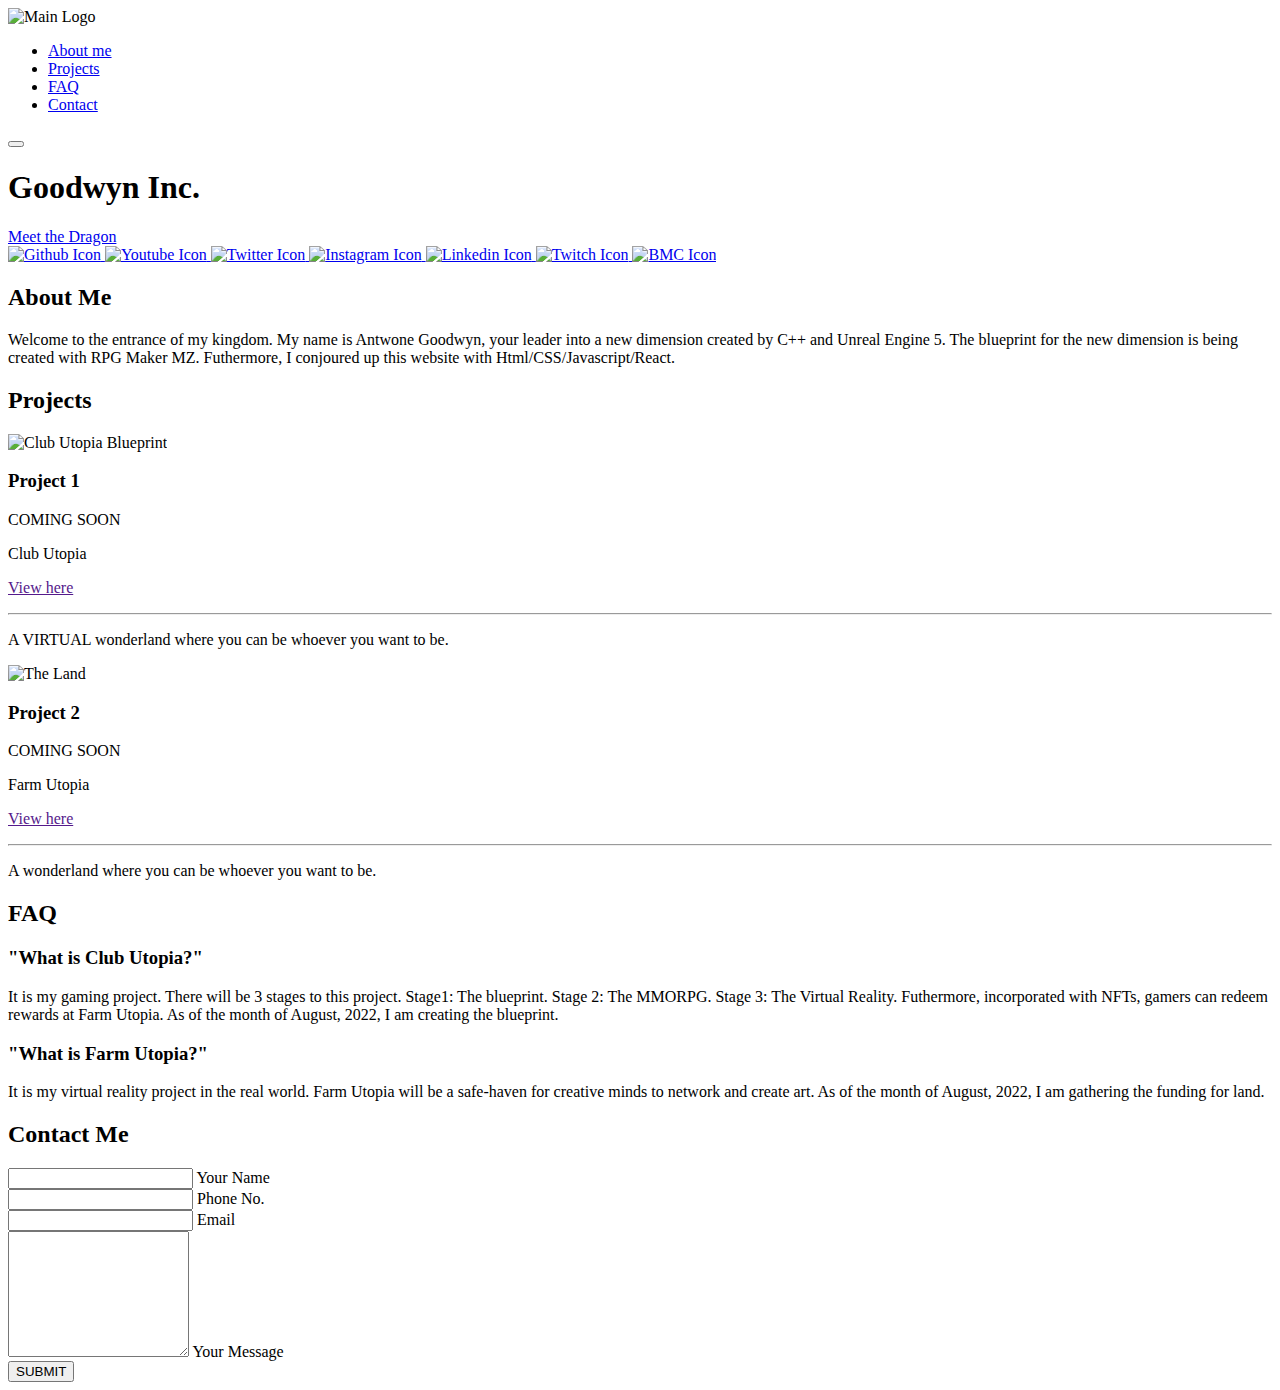
==== index.html @ a715059a "old temp" ====
<!doctype html>
<html>
<head>
<link rel="stylesheet" href="Src/styles.css"/>
<link rel="preconnect" href="https://fonts.googleapis.com">
<link rel="preconnect" href="https://fonts.gstatic.com" crossorigin>
<link href="https://fonts.googleapis.com/css2?family=Press+Start+2P&display=swap" rel="stylesheet">
<link rel="icon" type="image/png" href="Src/images/21eb7a428824d1_flip-DESKTOP-UR54V5O.png" sizes="128x128">
<script src="https://kit.fontawesome.com/c5fe44d43f.js" crossorigin="anonymous"></script>
<meta charset="utf-8">
<title>7StarsStay</title>
	
</head>

<body>
	
	
	<section class="main">
		
	  <nav>
	<img class="logo" Src="Src/images/21eb7a428824d1_flip-DESKTOP-UR54V5O.png" alt="Main Logo"/>	
		 
		 	<ul id="nav-list">
				<li><a class="quick-link-text" href="#about-me">About me</a></li>	
				<li><a class="quick-link-text" href="#projects">Projects</a></li>
				<li><a class="quick-link-text" href="#FAQ">FAQ</a></li>
				<li><a class="quick-link-text" href="#contact">Contact</a></li>
				
			</ul>	
		  <button class="hamburger" id="hamburger">
		  	<i class="fas fa-bars"></i>
		  </button>
		</nav>
		
	<div class="main-area">
		
		<div class="main-text">	
		<h1 >Goodwyn Inc.</h1>	
		<p class="main-main-text"></p>
			<div class="button1"><a class="button-text1" href="#about-me">Meet the Dragon</a></div>
	  </div>
			
			<div class="socials">
			<a class="socials-icon" href="https://github.com/PrinceHimourself" target="_blank" rel="noopener noreferrer"> 
				<img class="socials-icon" src="Src/images/Octocat.png" alt="Github Icon"/>	
			  </a>
			<a class="socials-icon" href="https://www.youtube.com/channel/UCcJfVBVNZvlBPi29KvwW5ng" target="_blank" rel="noopener noreferrer"> 
				<img class="socials-icon" src="Src/images/youtube-logo-png-46031.png" alt="Youtube Icon"/>
			  </a>
			<a class="socials-icon" href="https://www.twitter.com/himourself" target="_blank" rel="noopener noreferrer"> 
				<img class="socials-icon" src="Src/images/2021 Twitter logo - blue.png" alt="Twitter Icon"/>
			  </a>
			<a class="socials-icon" href="https://www.instagram.com/princehimourself" target="_blank" rel="noopener noreferrer"> 
				<img class="socials-icon" src="Src/images/Instagram_Glyph_Gradient_RGB.png" alt="Instagram Icon"/>
			  </a>
			<a class="socials-icon" href="https://www.linkedin.com/in/antwone-goodwyn-545931159/" target="_blank" rel="noopener noreferrer"> 
				<img class="socials-icon" src="Src/images/LI-In-Bug.png" alt="Linkedin Icon"/>
			  </a>
			<a class="socials-icon" href="https://www.twitch.tv/himourself" target="_blank" rel="noopener noreferrer"> 
				<img class="socials-icon" src="Src/images/TwitchGlitchPurple.png" alt="Twitch Icon"/>
			  </a> 
			<a class="socials-icon" href="https://www.buymeacoffee.com/Prince777" target="_blank" rel="noopener noreferrer"> 
				<img class="socials-icon" src="Src/images/bmc-logo-no-background.png" alt="BMC Icon"/>
			  </a> 
			</div>
			
	</div>
		
</section>
	
	<section class="sub-section" id="about-me">
		<div class="information">
		<h2>About Me</h2>
		<p> Welcome to the entrance of my kingdom. My name is Antwone Goodwyn, your leader into a new dimension created by C++ and Unreal Engine 5. The blueprint for the new dimension is being created with RPG Maker MZ. Futhermore, I conjoured up this website with Html/CSS/Javascript/React.</p>
			
	<!--
		</div>
		<div class="headshot-container">
		<img class="headshot" src= "images/0JjX18EF.jpg" alt="My headshot"/>
-->
		</div>
	
	
	</section>
	
	<section class="sub-section2" id="projects">
	
		<h2>Projects</h2>
		<div class="project-container">
		<div class="project-card">
			<img class="project-image" src= "Src/images/Duality.png" alt="Club Utopia Blueprint"/>
			<h3>Project 1</h3>
			<p>COMING SOON</p>
			<p class="sub-text">Club Utopia</p>
			<p class="sub-text"><a class="project-link" href="" target="_blank" rel="noopener noreferrer">View here</a></p>
			<hr/>
			<p class="sub-text"> A VIRTUAL wonderland where you can be whoever you want to be.</p>
			</div>
			
		<div class="project-card">
			<img class="project-image" src="Src/images/merrick-co-1.jpg" alt="The Land"/>
			<h3>Project 2</h3>
			<p >COMING SOON</p>
			<p class="sub-text">Farm Utopia</p>
			<p class="sub-text"><a class="project-link" href="" target="_blank" rel="noopener noreferrer">View here</a></p>
			<hr/>
			<p class="sub-text"> A wonderland where you can be whoever you want to be.</p>
			</div>
		</div>
	
	</section>
		
<section class="sub-sectionFAQ" id="FAQ">
	<div class="information">	
	
	<h2>FAQ</h2>
		
	<h3> "What is Club Utopia?"</h3>
		
	<p> It is my gaming project. There will be 3 stages to this project. Stage1: The blueprint. Stage 2: The MMORPG. Stage 3: The Virtual Reality. Futhermore, incorporated with NFTs, gamers can redeem rewards at Farm Utopia. As of the month of August, 2022, I am creating the blueprint.</p>
	
	<h3> "What is Farm Utopia?"</h3>
		
	<p> It is my virtual reality project in the real world. Farm Utopia will be a safe-haven for creative minds to network and create art. As of the month of August, 2022, I am gathering the funding for land. </p> 
	
	</div>
				
	</section>

<footer id="contact">
		<h2>Contact Me</h2>
		
	<div class="contact-form">
		
		<form>

			
			<div class="form-row"> 
				
			<div class="input-group">
			<input type="text" id="name" required>
			<label for="name"><i class="fa-solid fa-skull"></i> Your Name</label>
			</div>
			
			<div class="input-group">
			<input type="text" id="number" required>
			<label for="number"><i class="fa-solid fa-feather-pointed"></i> Phone No.</label>
			</div>
			
			</div>
			
			
			<div class="input-group">
			<input type="text" id="email" required>
			<label for="email"><i class="fa-solid fa-pen-fancy"></i> Email</label>
			</div>
			
			<div class="input-group">
			<textarea id="message"  rows="8" required></textarea>
			<label for="message"><i class="fa-regular fa-note-sticky"></i> Your Message</label>

			</div>
			
			<button class="button-contact" type="submit">SUBMIT <i class="fa-solid fa-dove"></i></button>
			
		</form>
	
	</div>
	
	</footer>
	
	<script src="Src/app.js"></script>
</body>
</html>
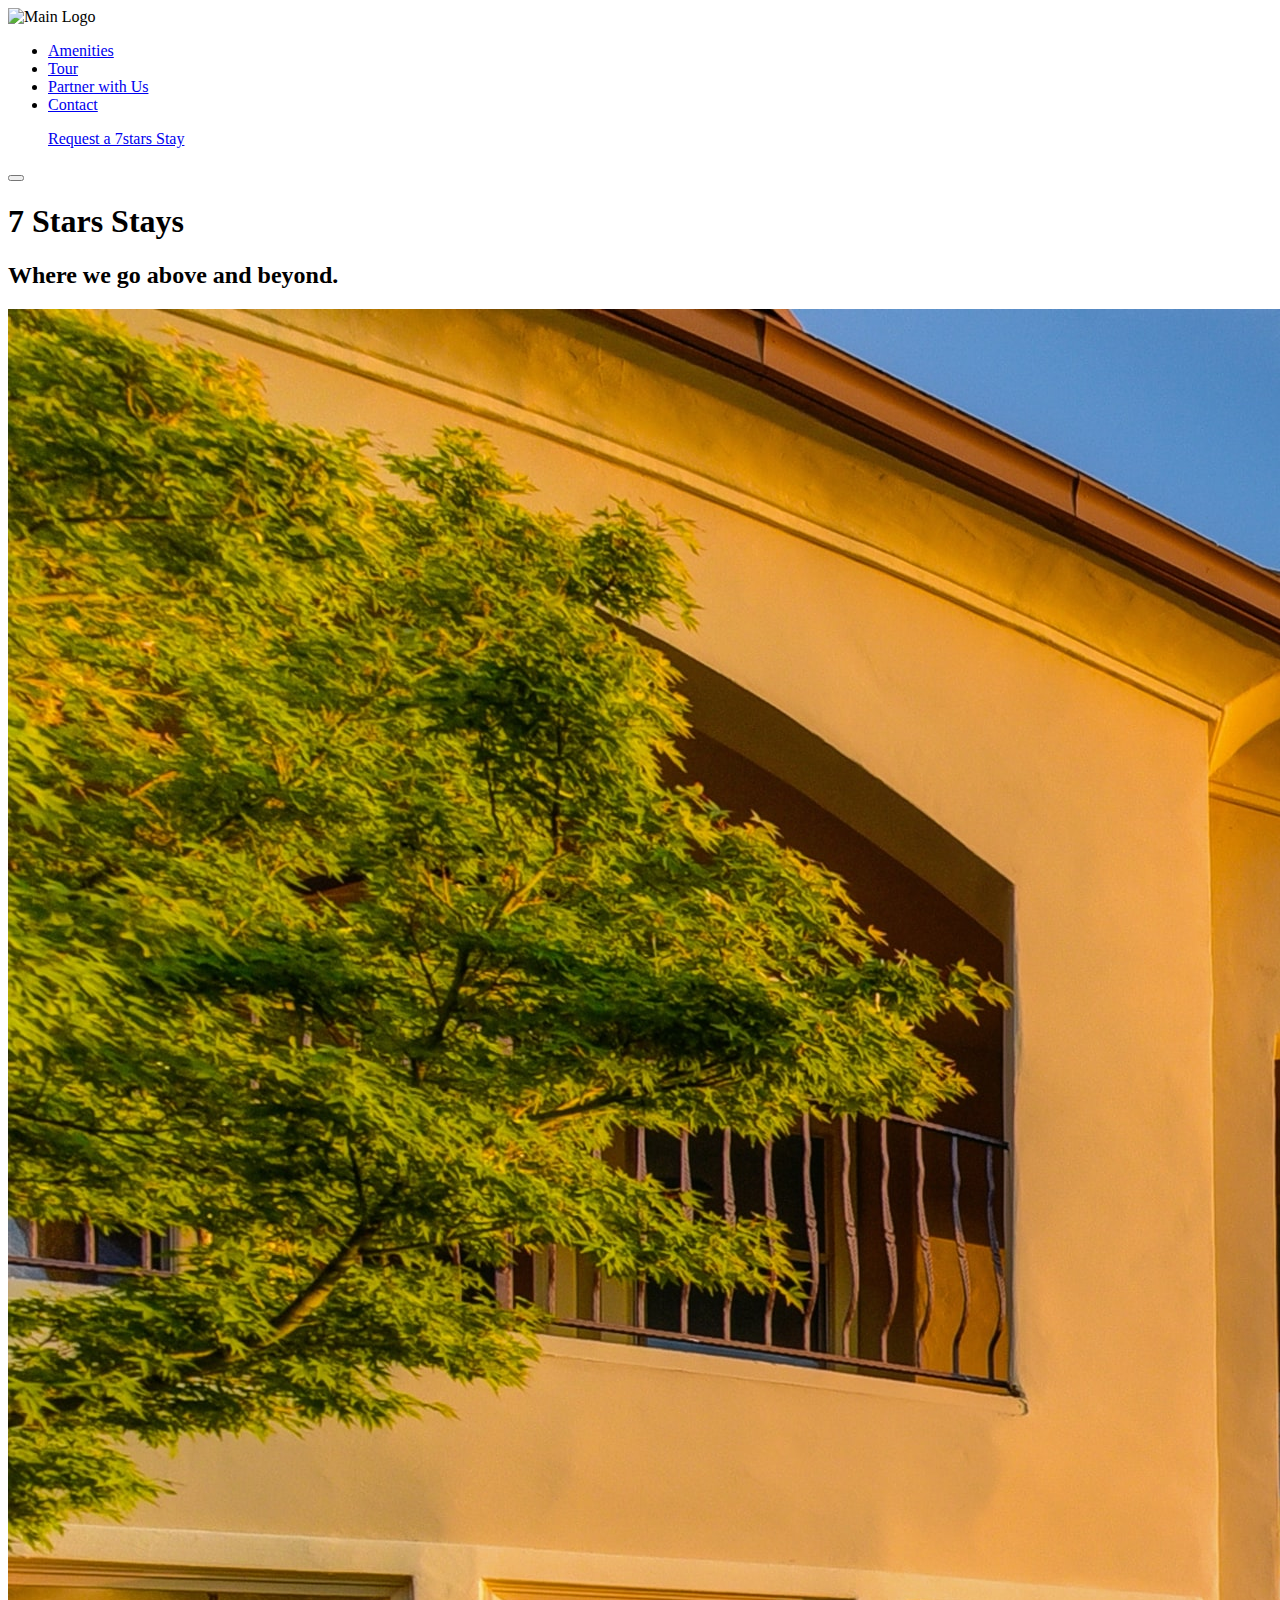
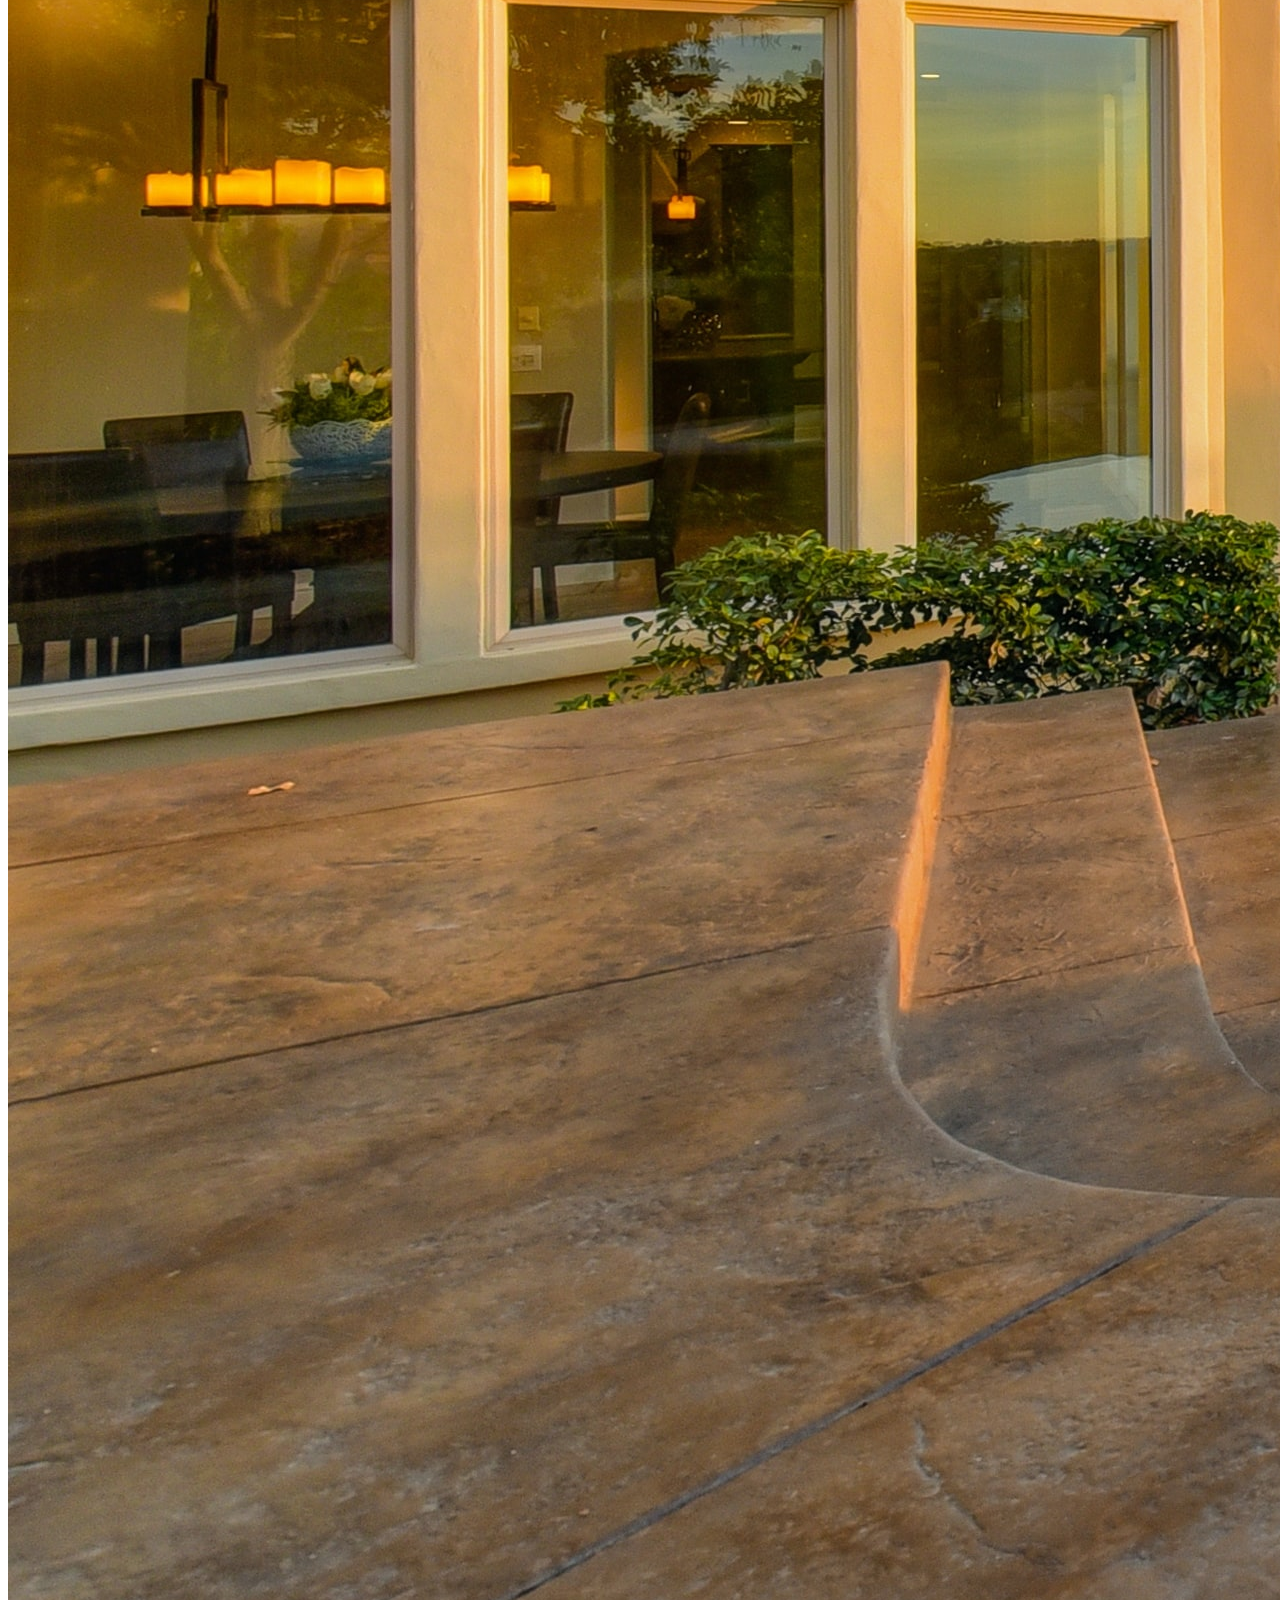
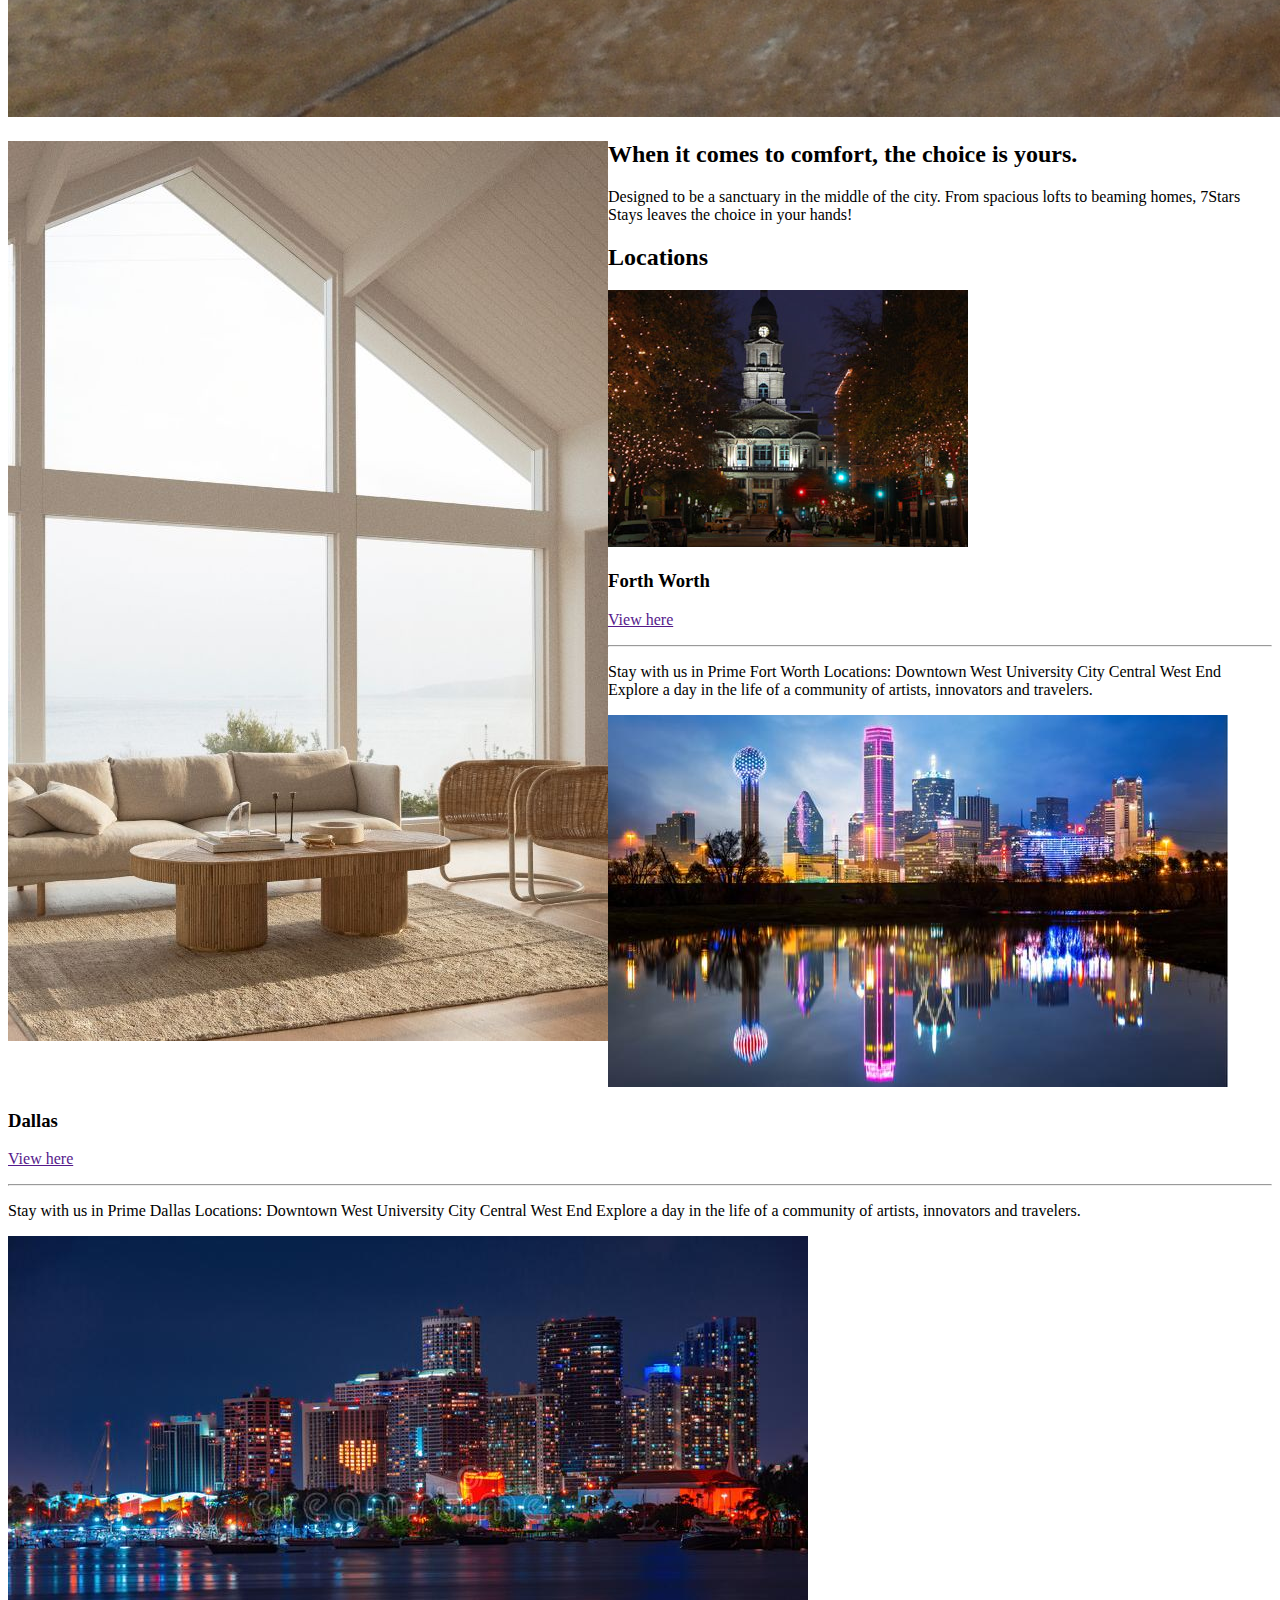
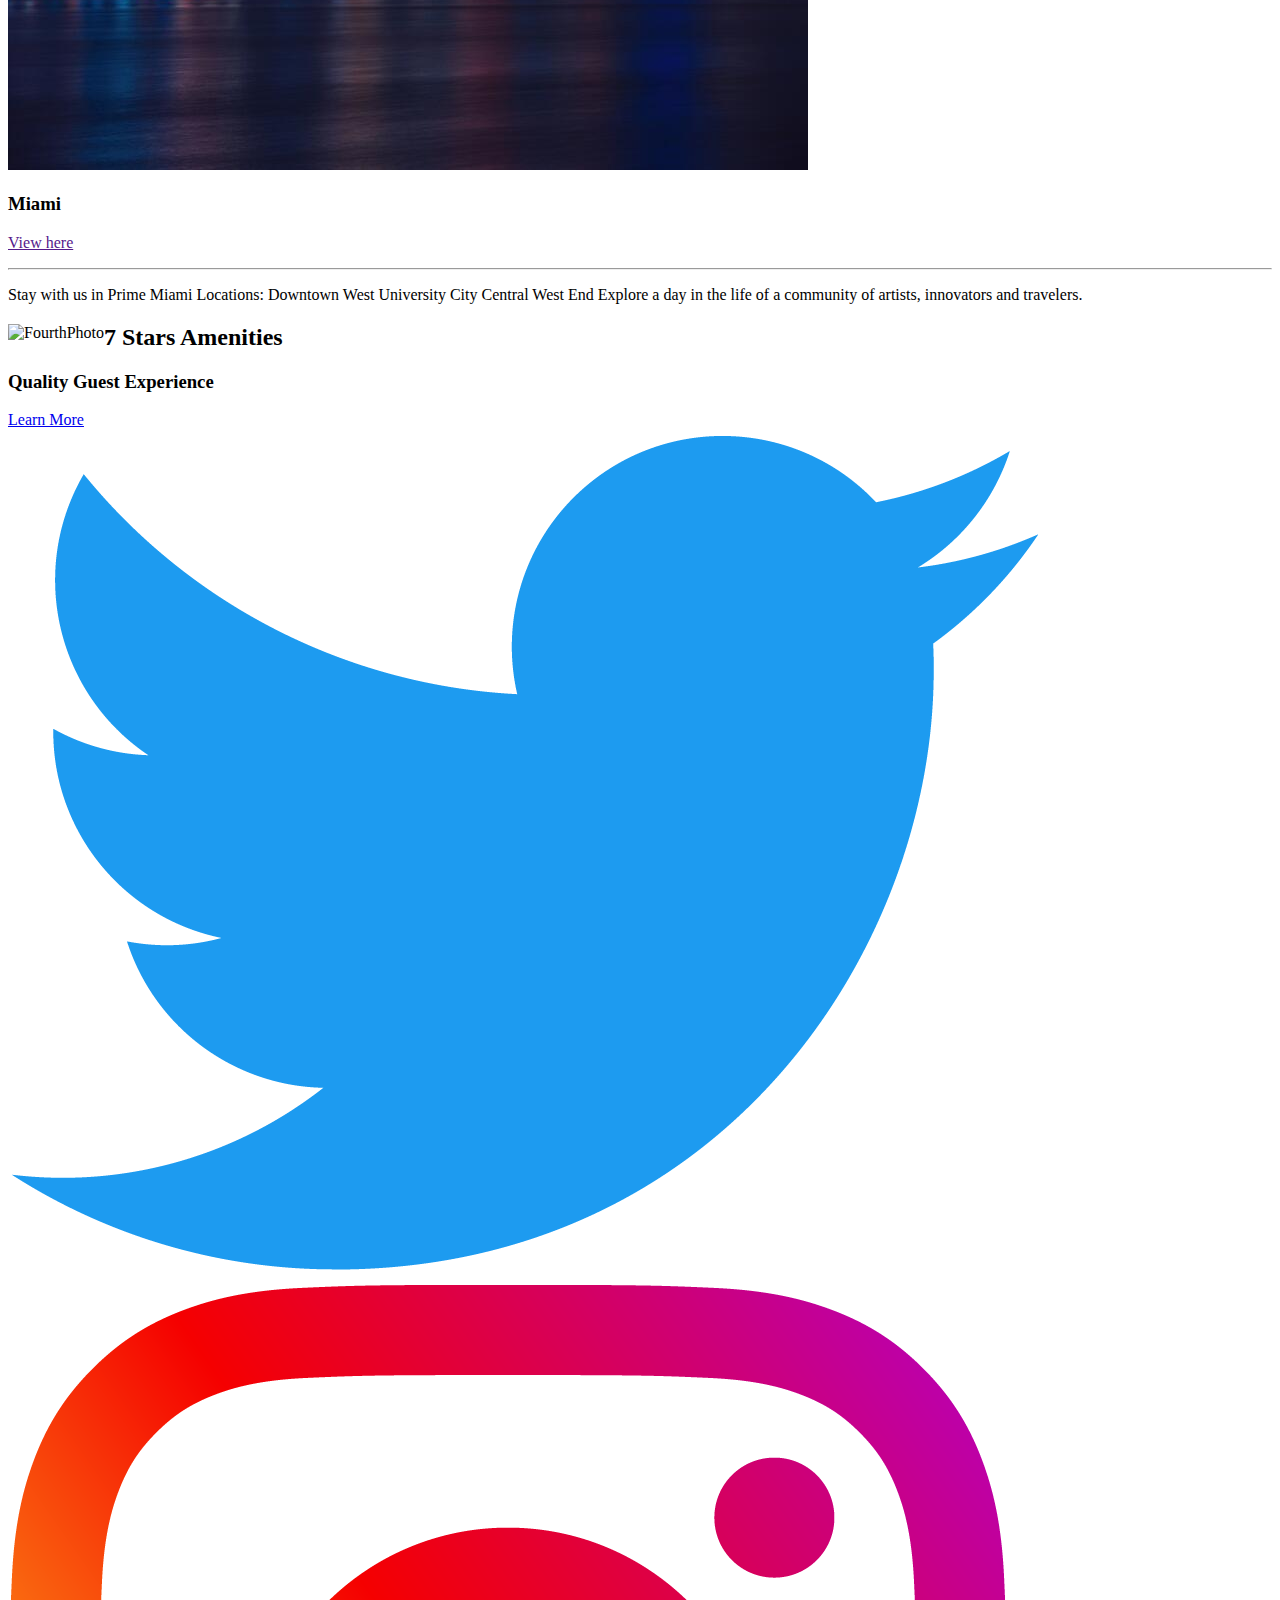
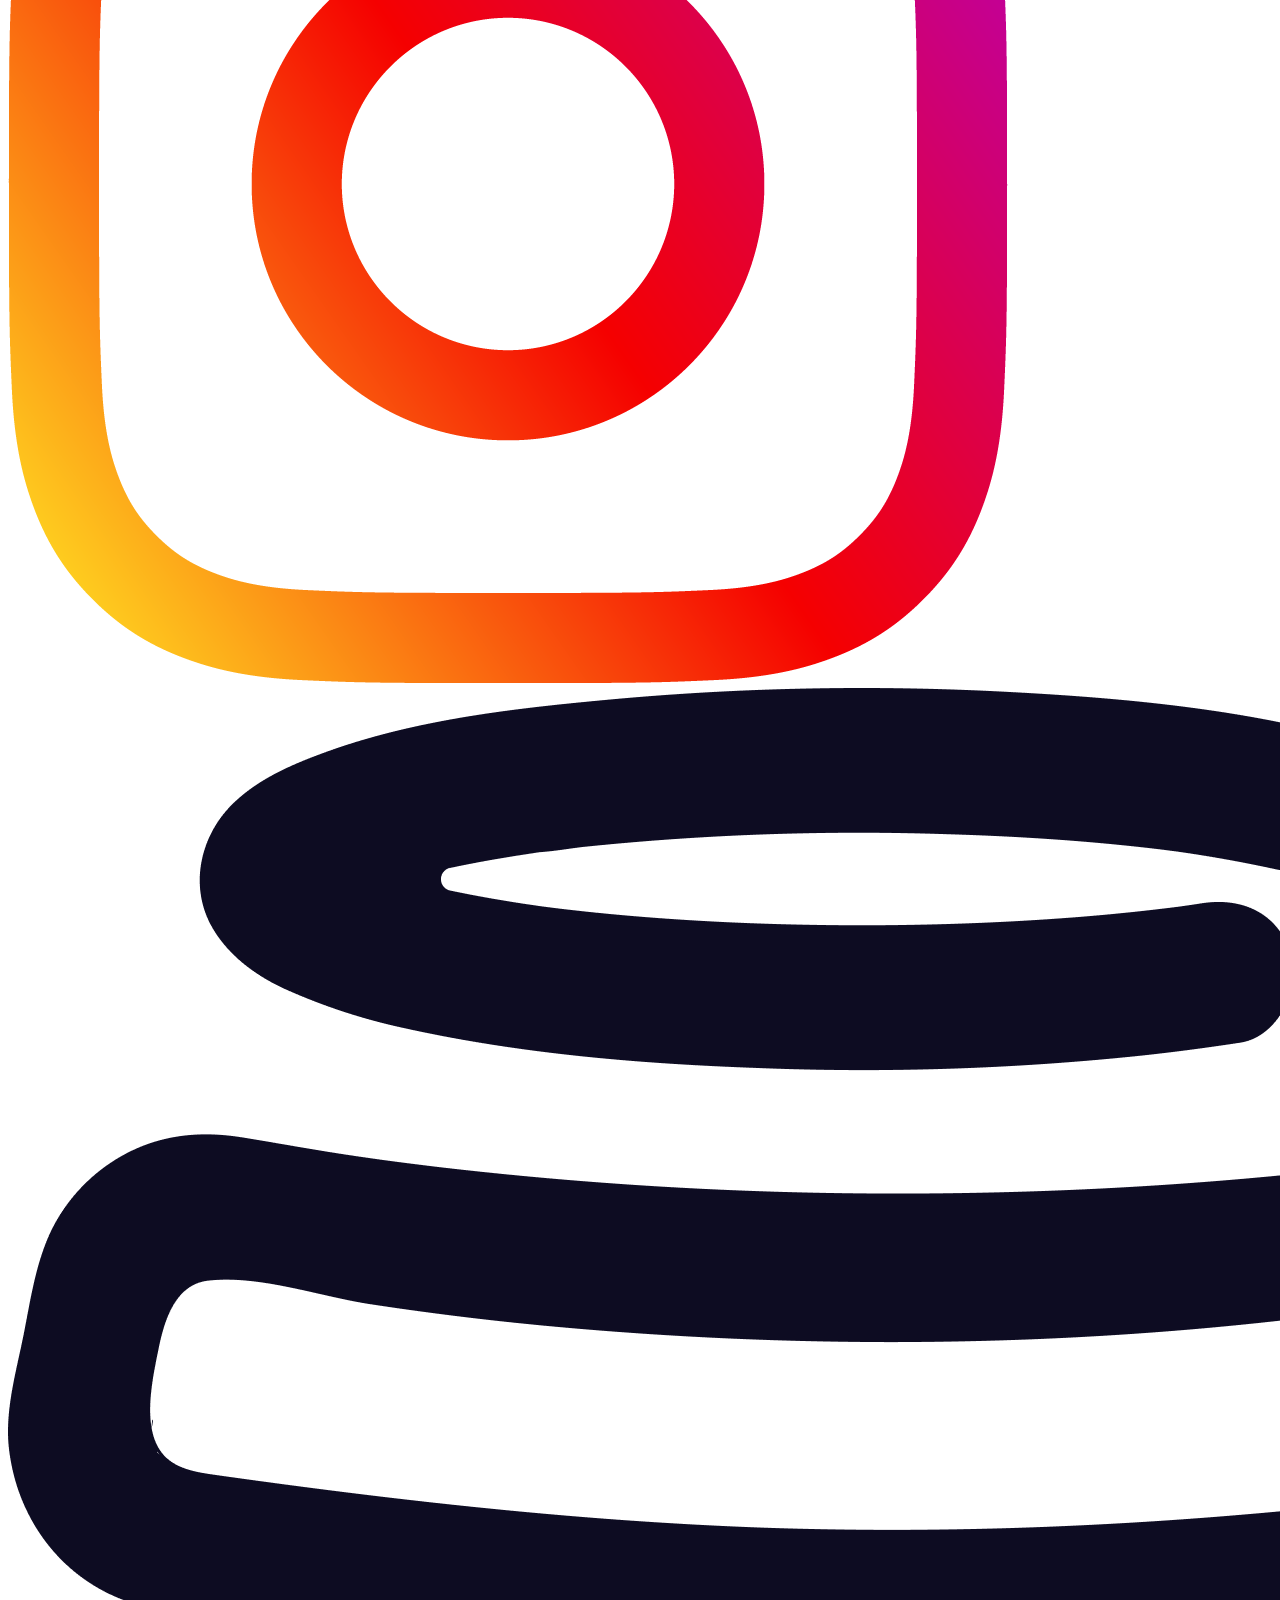
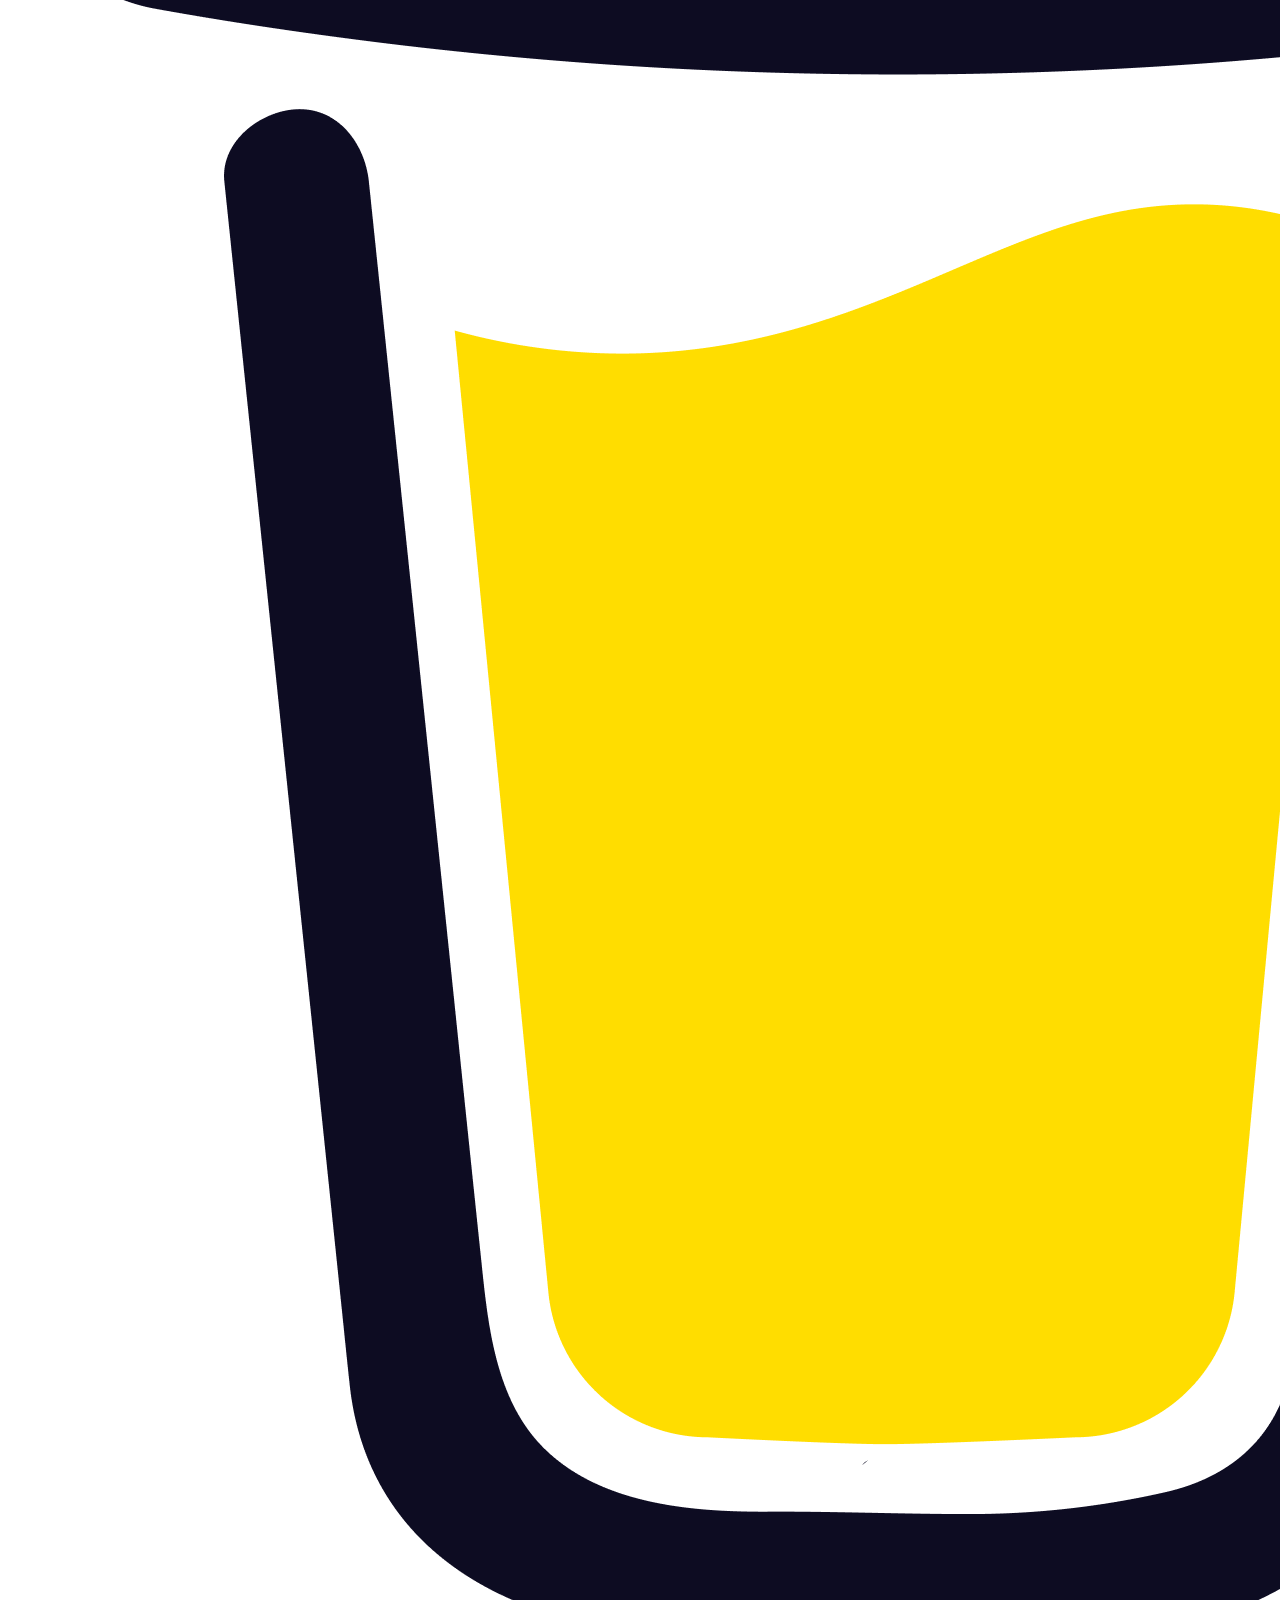
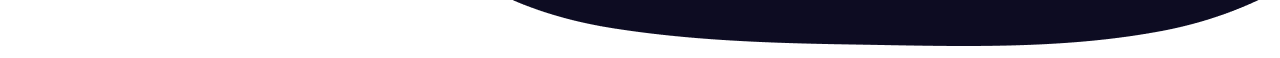
==== commit d4207ee4: "rough draft" ====
--- a/index.html
+++ b/index.html
@@ -1,14 +1,13 @@
 <!doctype html>
 <html>
 <head>
-<link rel="stylesheet" href="Src/styles.css"/>
 <link rel="preconnect" href="https://fonts.googleapis.com">
 <link rel="preconnect" href="https://fonts.gstatic.com" crossorigin>
-<link href="https://fonts.googleapis.com/css2?family=Press+Start+2P&display=swap" rel="stylesheet">
-<link rel="icon" type="image/png" href="Src/images/21eb7a428824d1_flip-DESKTOP-UR54V5O.png" sizes="128x128">
+<link href="https://fonts.googleapis.com/css2?family=Alumni+Sans+Inline+One&family=Source+Serif+Pro:wght@200&display=swap" rel="stylesheet">
+<link rel="icon" type="image/png" href="Src/images/Heptagram-elven-star-symbolism.jpg" sizes="128x128">
 <script src="https://kit.fontawesome.com/c5fe44d43f.js" crossorigin="anonymous"></script>
 <meta charset="utf-8">
-<title>7StarsStay</title>
+<title>7StarsStays</title>
 	
 </head>
 
@@ -18,13 +17,17 @@
 	<section class="main">
 		
 	  <nav>
-	<img class="logo" Src="Src/images/21eb7a428824d1_flip-DESKTOP-UR54V5O.png" alt="Main Logo"/>	
+	<img class="logo" Src="FILl IN WITH LOGO" alt="Main Logo"/>	
 		 
 		 	<ul id="nav-list">
-				<li><a class="quick-link-text" href="#about-me">About me</a></li>	
-				<li><a class="quick-link-text" href="#projects">Projects</a></li>
-				<li><a class="quick-link-text" href="#FAQ">FAQ</a></li>
-				<li><a class="quick-link-text" href="#contact">Contact</a></li>
+				<li><a class="quick-link-text" href="Amenities.html">Amenities</a></li>	
+				<li><a class="quick-link-text" href="Tour.html">Tour</a></li>
+				<li><a class="quick-link-text" href="Partner With Us.html">Partner with Us</a></li>
+				<li><a class="quick-link-text" href="Contact.html">Contact</a></li>
+				<p class="main-main-text"></p>
+			<div class="button1"><a class="button-text1" href="#about-me">Request a 7stars Stay</a>
+				</div>
+				
 				
 			</ul>	
 		  <button class="hamburger" id="hamburger">
@@ -35,43 +38,19 @@
 	<div class="main-area">
 		
 		<div class="main-text">	
-		<h1 >Goodwyn Inc.</h1>	
-		<p class="main-main-text"></p>
-			<div class="button1"><a class="button-text1" href="#about-me">Meet the Dragon</a></div>
-	  </div>
-			
-			<div class="socials">
-			<a class="socials-icon" href="https://github.com/PrinceHimourself" target="_blank" rel="noopener noreferrer"> 
-				<img class="socials-icon" src="Src/images/Octocat.png" alt="Github Icon"/>	
-			  </a>
-			<a class="socials-icon" href="https://www.youtube.com/channel/UCcJfVBVNZvlBPi29KvwW5ng" target="_blank" rel="noopener noreferrer"> 
-				<img class="socials-icon" src="Src/images/youtube-logo-png-46031.png" alt="Youtube Icon"/>
-			  </a>
-			<a class="socials-icon" href="https://www.twitter.com/himourself" target="_blank" rel="noopener noreferrer"> 
-				<img class="socials-icon" src="Src/images/2021 Twitter logo - blue.png" alt="Twitter Icon"/>
-			  </a>
-			<a class="socials-icon" href="https://www.instagram.com/princehimourself" target="_blank" rel="noopener noreferrer"> 
-				<img class="socials-icon" src="Src/images/Instagram_Glyph_Gradient_RGB.png" alt="Instagram Icon"/>
-			  </a>
-			<a class="socials-icon" href="https://www.linkedin.com/in/antwone-goodwyn-545931159/" target="_blank" rel="noopener noreferrer"> 
-				<img class="socials-icon" src="Src/images/LI-In-Bug.png" alt="Linkedin Icon"/>
-			  </a>
-			<a class="socials-icon" href="https://www.twitch.tv/himourself" target="_blank" rel="noopener noreferrer"> 
-				<img class="socials-icon" src="Src/images/TwitchGlitchPurple.png" alt="Twitch Icon"/>
-			  </a> 
-			<a class="socials-icon" href="https://www.buymeacoffee.com/Prince777" target="_blank" rel="noopener noreferrer"> 
-				<img class="socials-icon" src="Src/images/bmc-logo-no-background.png" alt="BMC Icon"/>
-			  </a> 
-			</div>
-			
-	</div>
-		
+		<h1 >7 Stars Stays</h1>	
+		<h2> Where we go above and beyond.</h2>	
+			<img align="bottom" class="project-image" src= "Src/images/stephen-leonardi-XKIO6ZgCObo-unsplash.jpg" alt="FirstPhoto"/>
+		</div>
+	  		
+		</div>
 </section>
 	
-	<section class="sub-section" id="about-me">
+	<section class="sub-section">
 		<div class="information">
-		<h2>About Me</h2>
-		<p> Welcome to the entrance of my kingdom. My name is Antwone Goodwyn, your leader into a new dimension created by C++ and Unreal Engine 5. The blueprint for the new dimension is being created with RPG Maker MZ. Futhermore, I conjoured up this website with Html/CSS/Javascript/React.</p>
+			<img align="left" class="project-image" src= "Src/images/coffee table goals.jpeg" alt="SecondPhoto"/>
+		<h2>When it comes to comfort, the choice is yours.</h2>
+		<p> Designed to be a sanctuary in the middle of the city. From spacious lofts to beaming homes, 7Stars Stays leaves the choice in your hands!</p>
 			
 	<!--
 		</div>
@@ -85,88 +64,89 @@
 	
 	<section class="sub-section2" id="projects">
 	
-		<h2>Projects</h2>
+		<h2>Locations</h2>
 		<div class="project-container">
 		<div class="project-card">
-			<img class="project-image" src= "Src/images/Duality.png" alt="Club Utopia Blueprint"/>
-			<h3>Project 1</h3>
-			<p>COMING SOON</p>
-			<p class="sub-text">Club Utopia</p>
+			<img class="project-image" src= "Src/images/tarrantcountycourthouse.jpg" alt="Fort Worth"/>
+			<h3>Forth Worth</h3>
 			<p class="sub-text"><a class="project-link" href="" target="_blank" rel="noopener noreferrer">View here</a></p>
 			<hr/>
-			<p class="sub-text"> A VIRTUAL wonderland where you can be whoever you want to be.</p>
+			<p class="sub-text"> Stay with us in Prime Fort Worth Locations:
+				
+			Downtown West
+				
+			University City
+				
+			Central West End
+				
+			Explore a day in the life of a community of artists, innovators and travelers. </p>
 			</div>
 			
 		<div class="project-card">
-			<img class="project-image" src="Src/images/merrick-co-1.jpg" alt="The Land"/>
-			<h3>Project 2</h3>
-			<p >COMING SOON</p>
-			<p class="sub-text">Farm Utopia</p>
+			<img class="project-image" src="Src/images/Dallas-skyline.jpg" alt="Dallas"/>
+			<h3>Dallas</h3>
 			<p class="sub-text"><a class="project-link" href="" target="_blank" rel="noopener noreferrer">View here</a></p>
 			<hr/>
-			<p class="sub-text"> A wonderland where you can be whoever you want to be.</p>
+			<p class="sub-text"> Stay with us in Prime Dallas Locations:
+				
+			Downtown West
+				
+			University City
+				
+			Central West End
+			
+			Explore a day in the life of a community of artists, innovators and travelers. </p>
+			</div>
+			
+			<div class="project-card">
+			<img class="project-image" src="Src/images/miami-skyline-skyscrapers-night-south-beach-197344748.jpg" alt="Miami"/>
+			<h3>Miami</h3>
+			<p class="sub-text"><a class="project-link" href="" target="_blank" rel="noopener noreferrer">View here</a></p>
+			<hr/>
+			<p class="sub-text"> Stay with us in Prime Miami Locations:
+				
+			Downtown West
+				
+			University City
+				
+			Central West End
+			
+			Explore a day in the life of a community of artists, innovators and travelers. </p>
 			</div>
 		</div>
 	
 	</section>
 		
 <section class="sub-sectionFAQ" id="FAQ">
-	<div class="information">	
-	
-	<h2>FAQ</h2>
+	<div class="information">
 		
-	<h3> "What is Club Utopia?"</h3>
+	<img align="left" class="project-image" src= "Src/images/jared-rice-PibraWHb4h8-unsplash (1).jpg" alt="FourthPhoto"/>
 		
-	<p> It is my gaming project. There will be 3 stages to this project. Stage1: The blueprint. Stage 2: The MMORPG. Stage 3: The Virtual Reality. Futhermore, incorporated with NFTs, gamers can redeem rewards at Farm Utopia. As of the month of August, 2022, I am creating the blueprint.</p>
-	
-	<h3> "What is Farm Utopia?"</h3>
+	<h2>7 Stars Amenities</h2>
 		
-	<p> It is my virtual reality project in the real world. Farm Utopia will be a safe-haven for creative minds to network and create art. As of the month of August, 2022, I am gathering the funding for land. </p> 
-	
+	<h3> Quality Guest Experience </h3>
+			<div class="button1"><a class="button-text1" href="Amenities.html">Learn More</a>
+				</div>
+		
+
 	</div>
 				
 	</section>
 
-<footer id="contact">
-		<h2>Contact Me</h2>
+<footer>
 		
-	<div class="contact-form">
-		
-		<form>
-
+	<div class="socials">
 			
-			<div class="form-row"> 
-				
-			<div class="input-group">
-			<input type="text" id="name" required>
-			<label for="name"><i class="fa-solid fa-skull"></i> Your Name</label>
+			<a class="socials-icon" href="https://twitter.com/7StarsStays" target="_blank" rel="noopener noreferrer"> 
+				<img class="socials-icon" src="Src/images/2021 Twitter logo - blue.png" alt="Twitter Icon"/>
+			  </a>
+			<a class="socials-icon" href="https://www.instagram.com/7starsstays/" target="_blank" rel="noopener noreferrer"> 
+				<img class="socials-icon" src="Src/images/Instagram_Glyph_Gradient_RGB.png" alt="Instagram Icon"/>
+			  </a>
+			<a class="socials-icon" href="https://www.buymeacoffee.com/7starsTip" target="_blank" rel="noopener noreferrer"> 
+				<img class="socials-icon" src="Src/images/bmc-logo-no-background.png" alt="BMC Icon"/>
+			  </a> 
 			</div>
-			
-			<div class="input-group">
-			<input type="text" id="number" required>
-			<label for="number"><i class="fa-solid fa-feather-pointed"></i> Phone No.</label>
-			</div>
-			
-			</div>
-			
-			
-			<div class="input-group">
-			<input type="text" id="email" required>
-			<label for="email"><i class="fa-solid fa-pen-fancy"></i> Email</label>
-			</div>
-			
-			<div class="input-group">
-			<textarea id="message"  rows="8" required></textarea>
-			<label for="message"><i class="fa-regular fa-note-sticky"></i> Your Message</label>
-
-			</div>
-			
-			<button class="button-contact" type="submit">SUBMIT <i class="fa-solid fa-dove"></i></button>
-			
-		</form>
-	
-	</div>
-	
 	</footer>
 	
 	<script src="Src/app.js"></script>
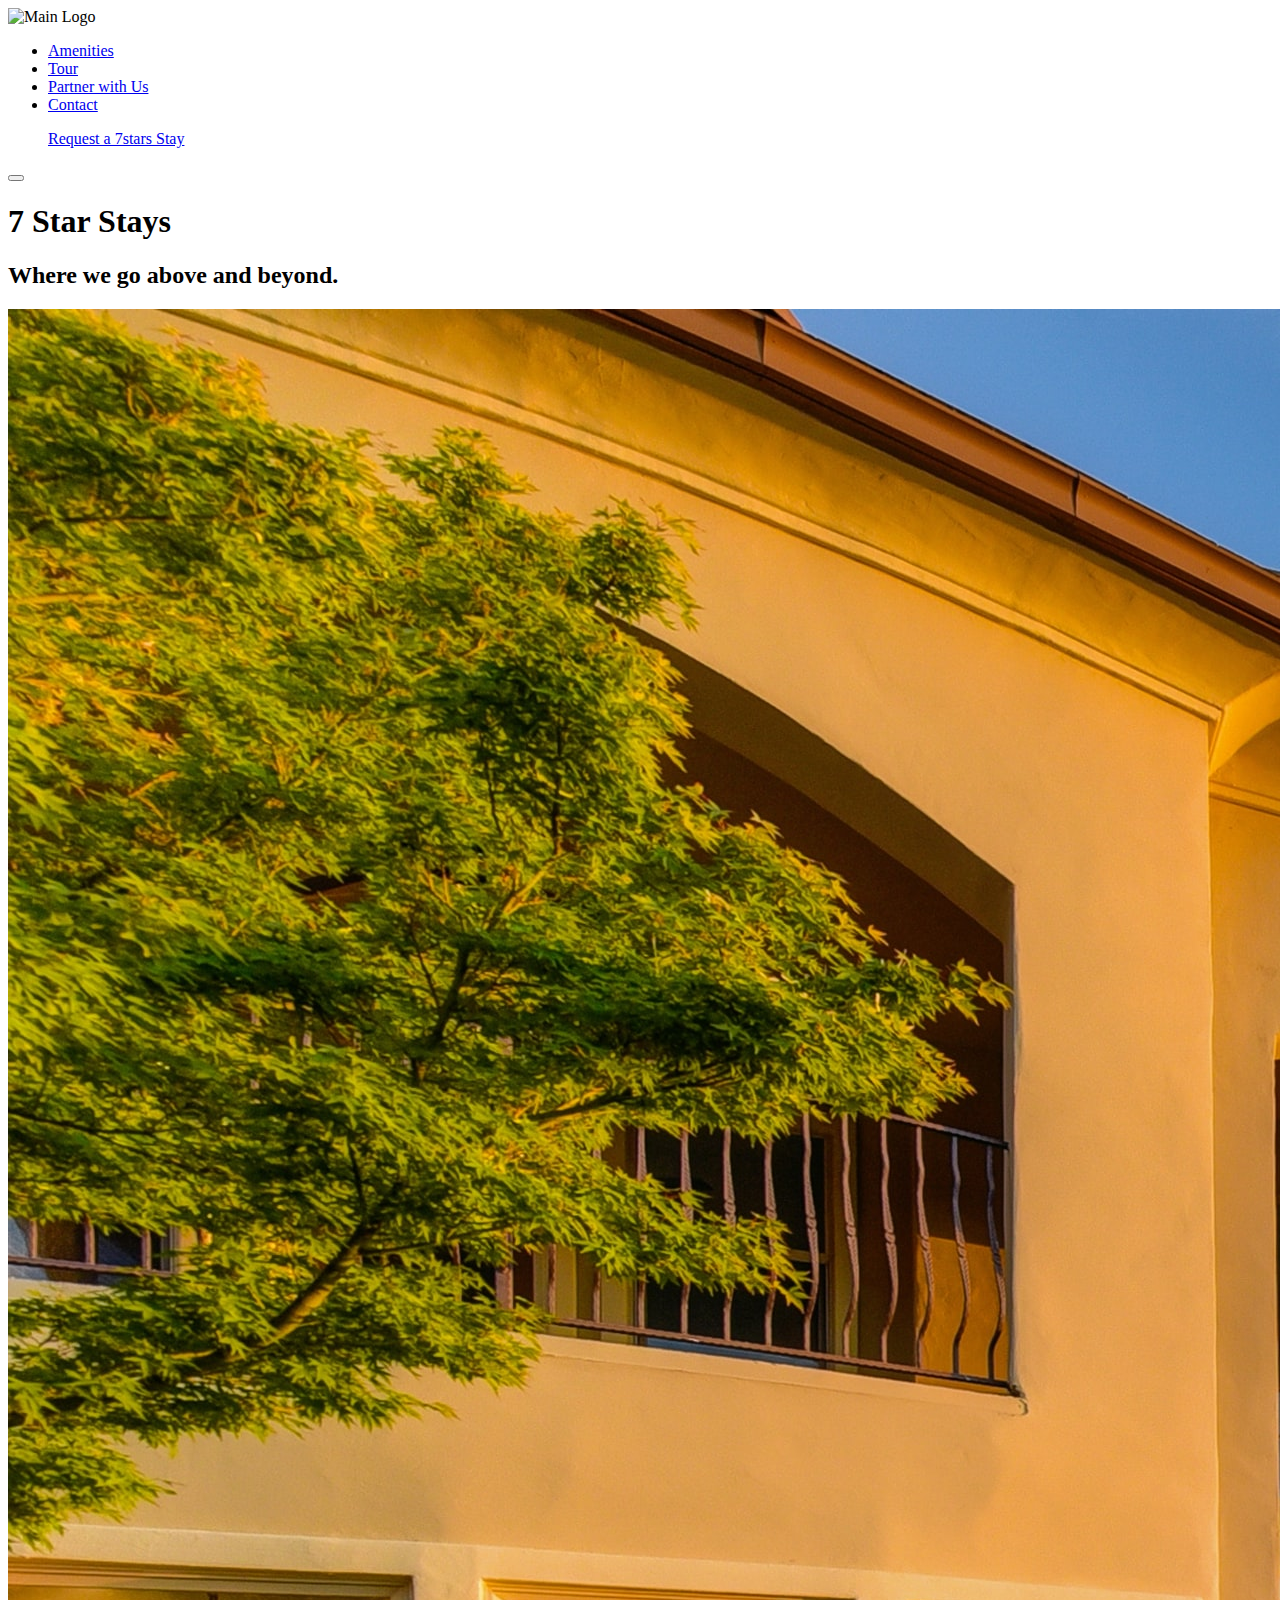
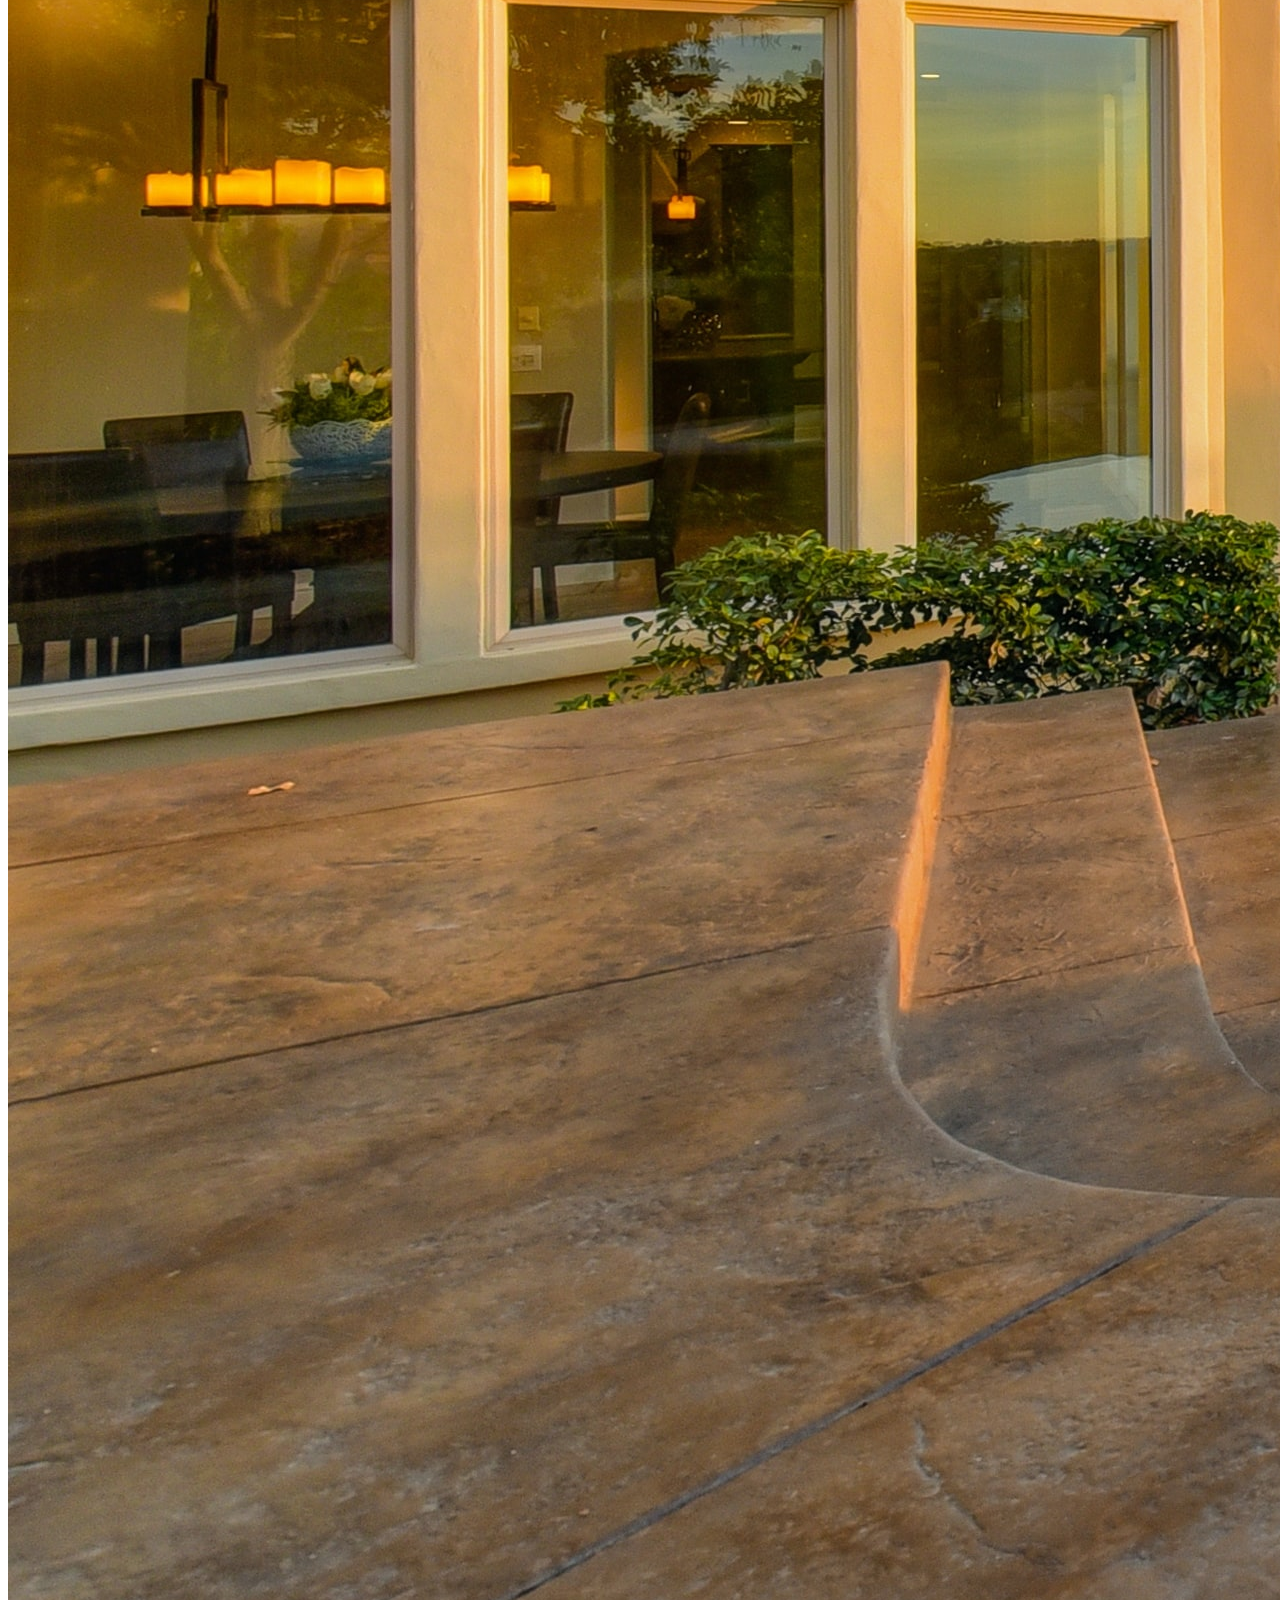
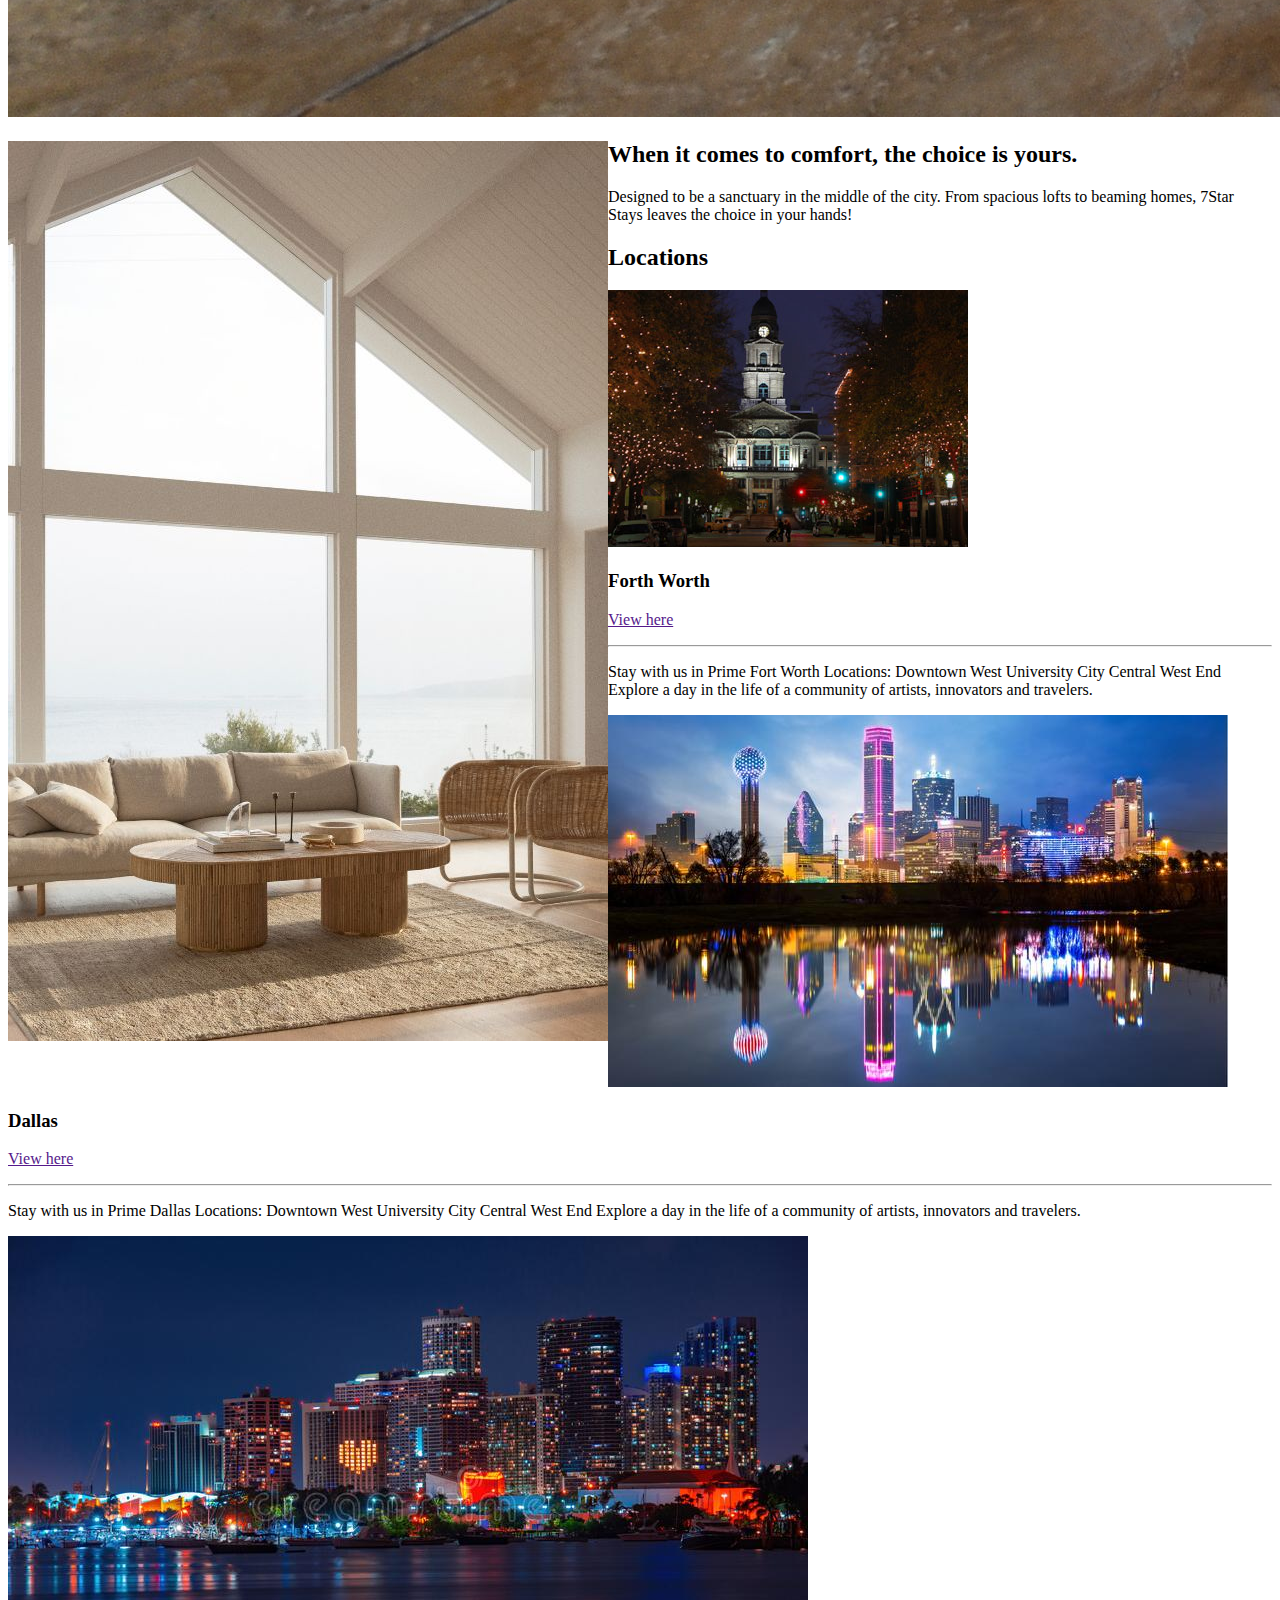
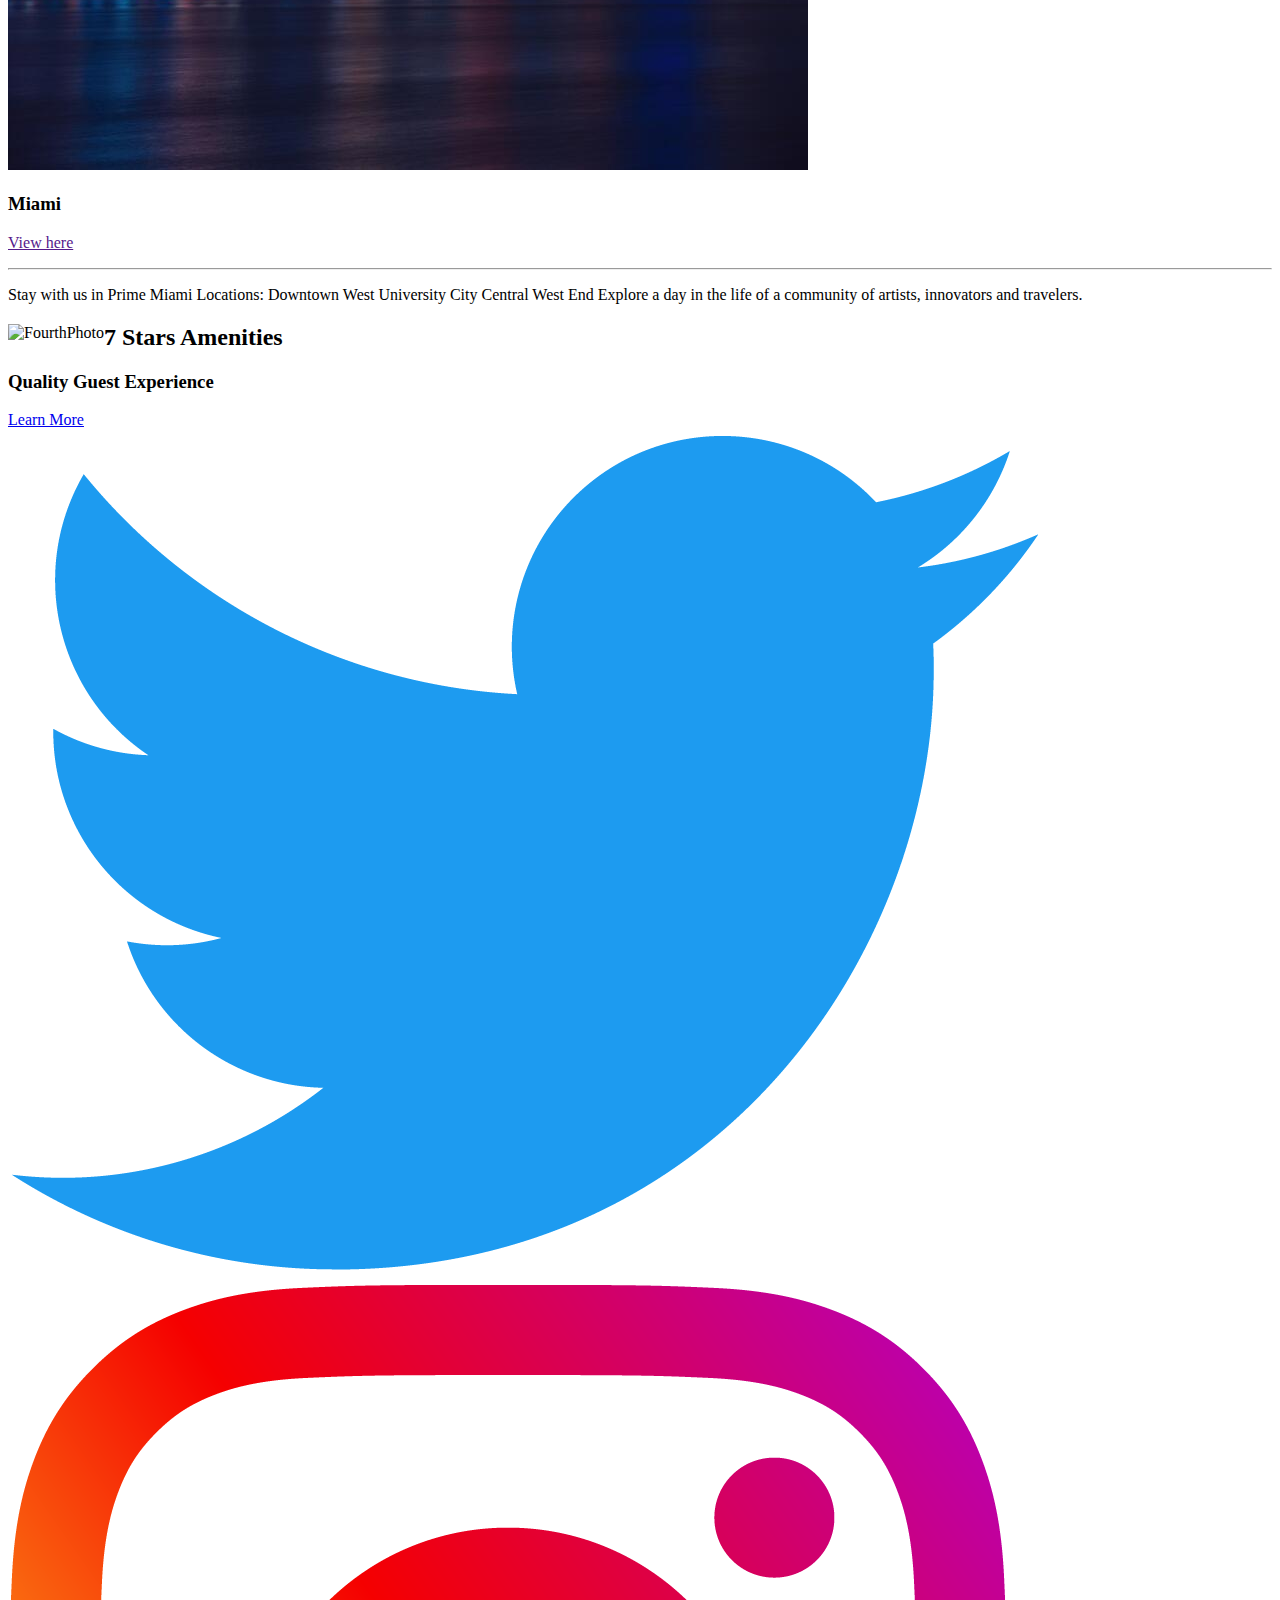
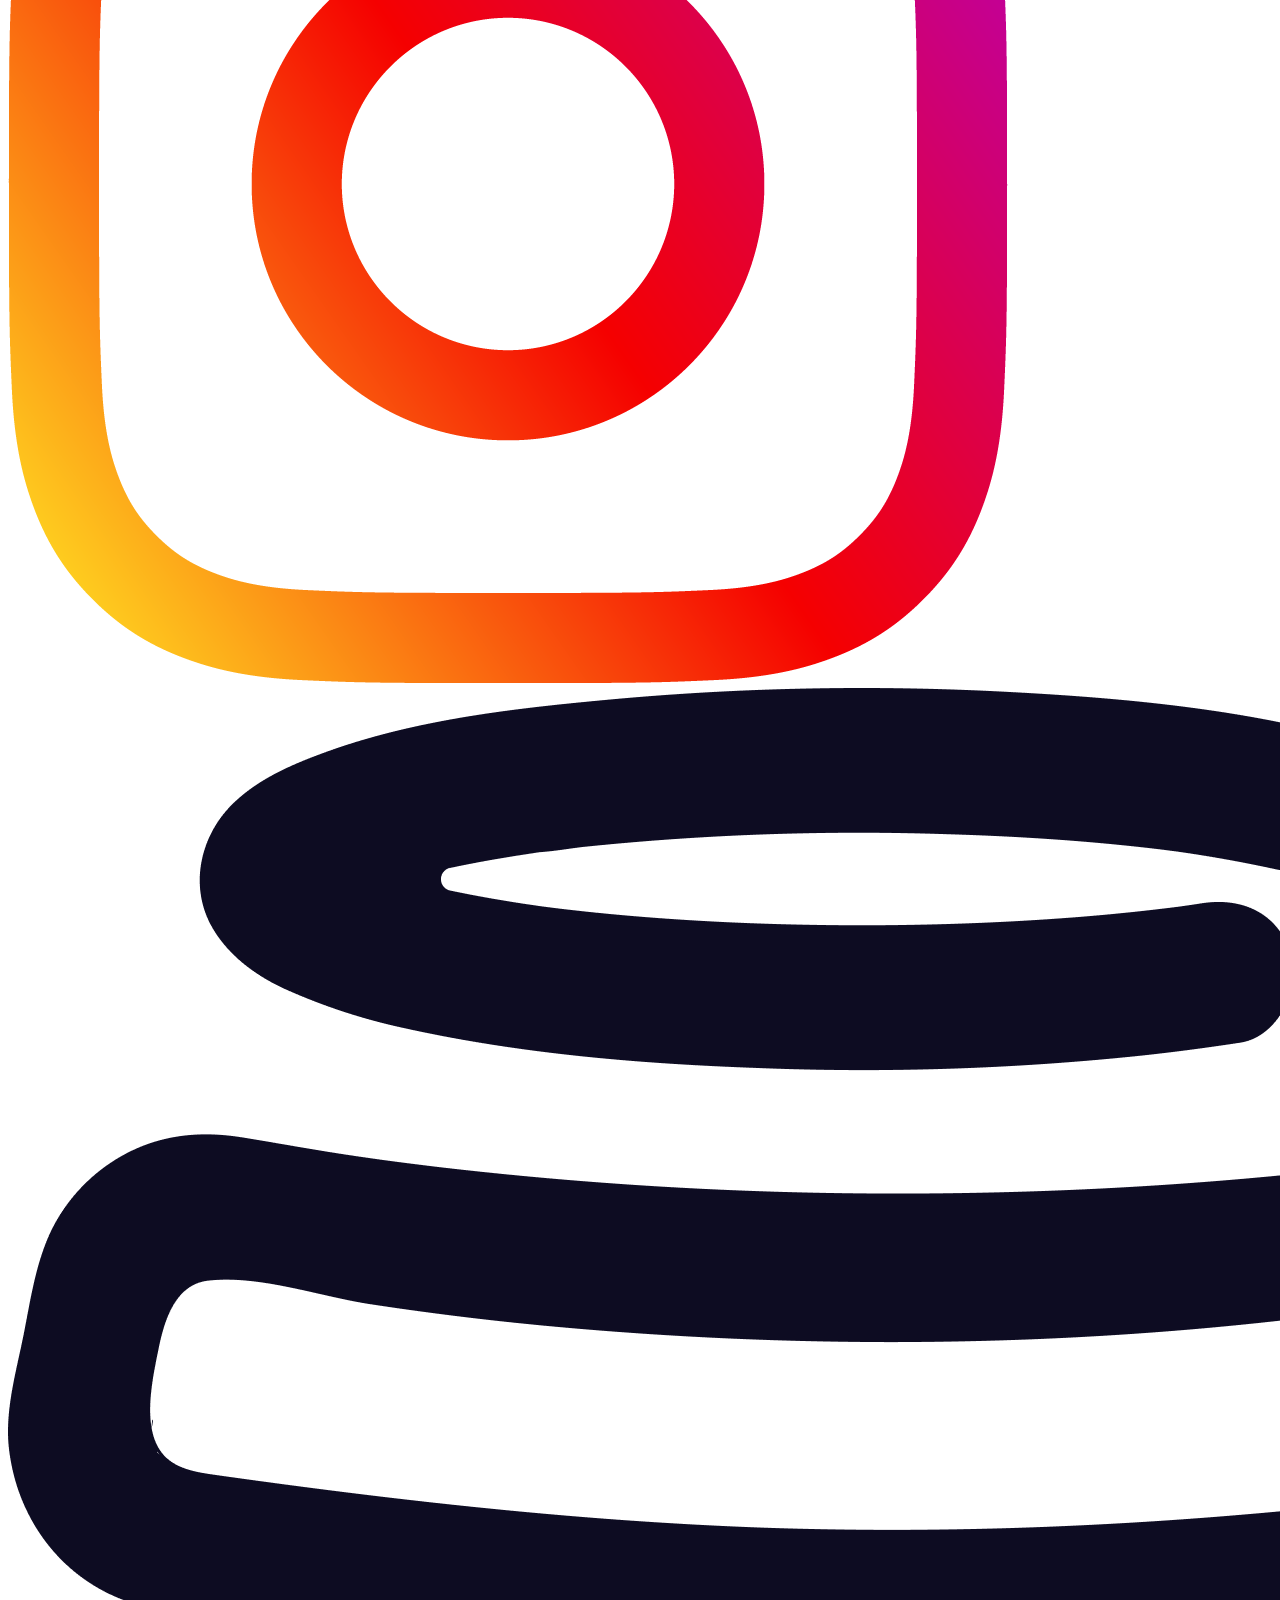
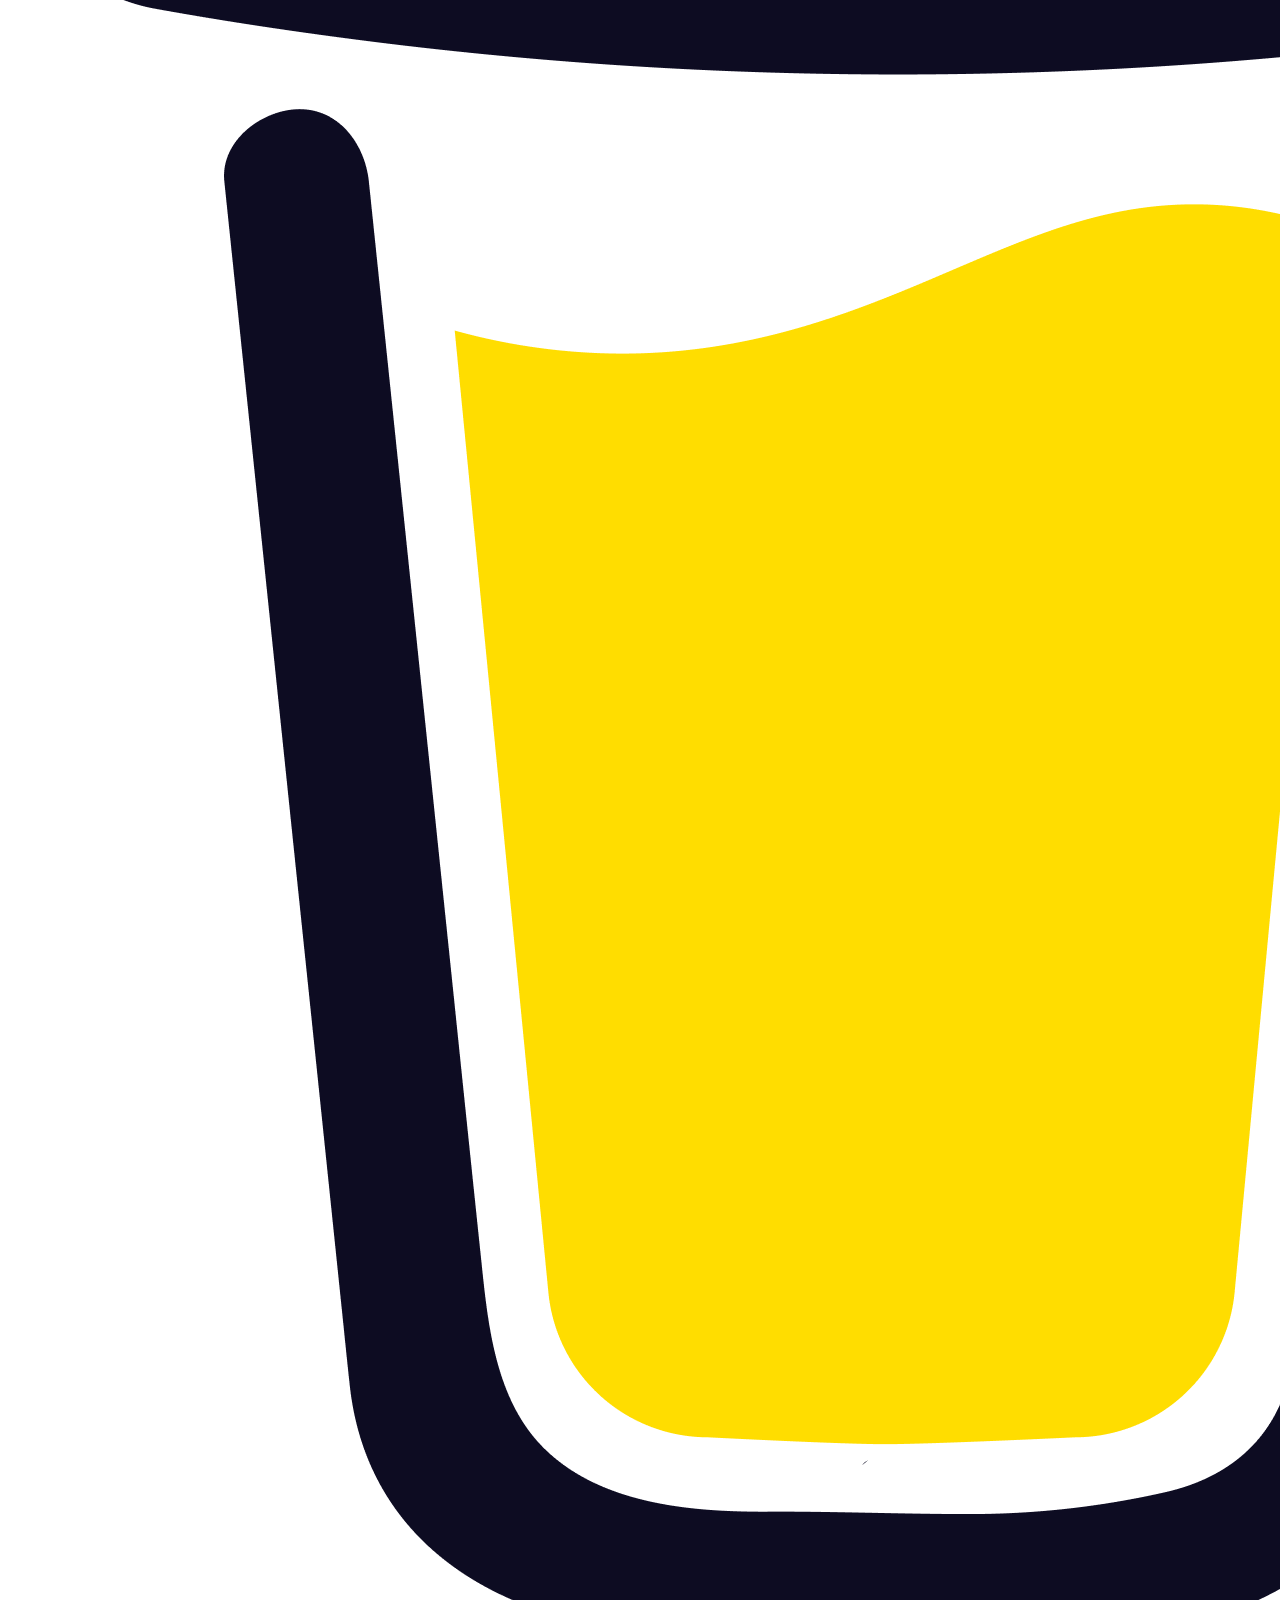
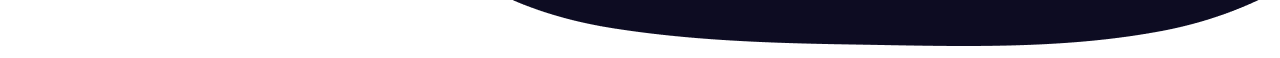
==== commit 17f7ecf0: "7StarStays" ====
--- a/index.html
+++ b/index.html
@@ -7,7 +7,7 @@
 <link rel="icon" type="image/png" href="Src/images/Heptagram-elven-star-symbolism.jpg" sizes="128x128">
 <script src="https://kit.fontawesome.com/c5fe44d43f.js" crossorigin="anonymous"></script>
 <meta charset="utf-8">
-<title>7StarsStays</title>
+<title>7StarStays</title>
 	
 </head>
 
@@ -38,7 +38,7 @@
 	<div class="main-area">
 		
 		<div class="main-text">	
-		<h1 >7 Stars Stays</h1>	
+		<h1 >7 Star Stays</h1>	
 		<h2> Where we go above and beyond.</h2>	
 			<img align="bottom" class="project-image" src= "Src/images/stephen-leonardi-XKIO6ZgCObo-unsplash.jpg" alt="FirstPhoto"/>
 		</div>
@@ -50,7 +50,7 @@
 		<div class="information">
 			<img align="left" class="project-image" src= "Src/images/coffee table goals.jpeg" alt="SecondPhoto"/>
 		<h2>When it comes to comfort, the choice is yours.</h2>
-		<p> Designed to be a sanctuary in the middle of the city. From spacious lofts to beaming homes, 7Stars Stays leaves the choice in your hands!</p>
+		<p> Designed to be a sanctuary in the middle of the city. From spacious lofts to beaming homes, 7Star Stays leaves the choice in your hands!</p>
 			
 	<!--
 		</div>
